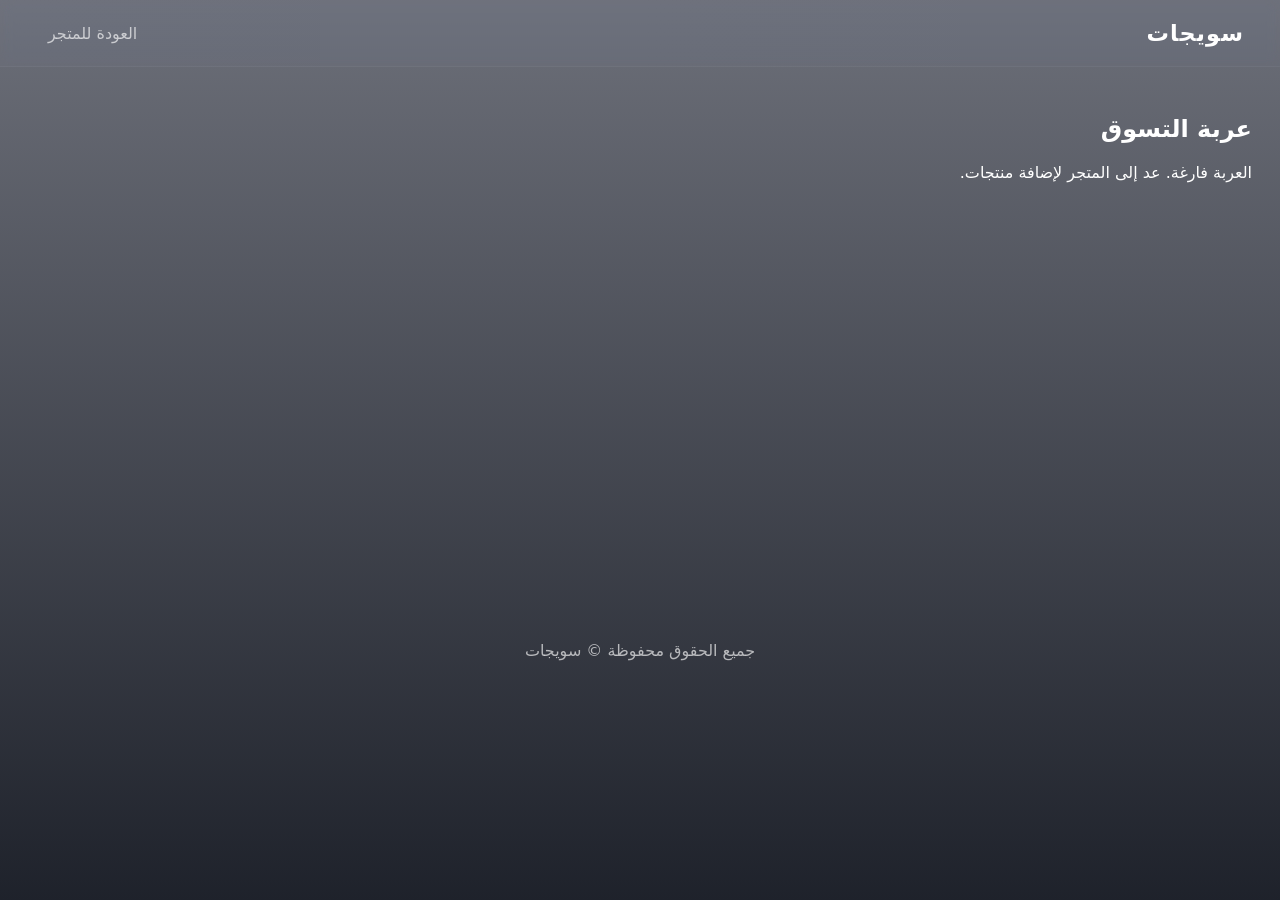
==== cart.html @ cf44f4ce "Add files via upload" ====
<!doctype html>
<html lang="ar" dir="rtl">
<head>
<meta charset="utf-8">
<meta name="viewport" content="width=device-width,initial-scale=1">
<title>عربة التسوق — سويجات</title>
<link rel="stylesheet" href="css/style.css">
</head>
<body>
<header class="site-header">
    <div class="brand"><h1>سويجات</h1></div>
    <nav><ul><li><a href="index.html">العودة للمتجر</a></li></ul></nav>
</header>

<main class="cart-page" style="padding:28px;min-height:60vh;">
    <h2>عربة التسوق</h2>
    <div id="cart-root" class="cart-root">
        <!-- سيتم ملؤها بواسطة السكربت -->
    </div>
</main>

<footer>
    <p>جميع الحقوق محفوظة &copy; <span id="year"></span> سويجات</p>
</footer>

<script>
function getCart(){ try{ return JSON.parse(localStorage.getItem('swayjat_cart')||'[]'); }catch{return [];} }
function saveCart(cart){ localStorage.setItem('swayjat_cart', JSON.stringify(cart)); }

function formatCurrency(n){ return n.toLocaleString('en-US') + ' د.ع'; }

function renderCart(){
    const root = document.getElementById('cart-root');
    const cart = getCart();
    root.innerHTML = '';
    if(cart.length === 0){
        root.innerHTML = '<p>العربة فارغة. عد إلى المتجر لإضافة منتجات.</p>';
        return;
    }

    const list = document.createElement('div');
    list.className = 'cart-list';
    let total = 0;

    cart.forEach(item=>{
        const subtotal = (item.price||0) * (item.qty||0);
        total += subtotal;

        const el = document.createElement('div');
        el.className = 'cart-item';
        el.innerHTML = `
            <img src="${item.img}" alt="${item.name}" loading="lazy">
            <div class="cart-meta">
                <h3>${item.name}</h3>
                <div class="cart-controls-inline">
                    <button class="ci-decrease">−</button>
                    <span class="ci-qty">${item.qty}</span>
                    <button class="ci-increase">+</button>
                </div>
            </div>
            <div class="cart-price">
                <div class="item-sub">${formatCurrency(subtotal)}</div>
                <button class="ci-remove">حذف</button>
            </div>
        `;
        el.dataset.id = item.id;
        list.appendChild(el);
    });

    const summary = document.createElement('div');
    summary.className = 'cart-summary';
    summary.innerHTML = `
        <div>إجمالي العناصر: <strong>${cart.reduce((s,i)=>s+(i.qty||0),0)}</strong></div>
        <div>المجموع: <strong>${formatCurrency(total)}</strong></div>
        <div style="margin-top:12px;"><button id="checkout-btn" class="add-cart-btn">إتمام الطلب</button></div>
    `;

    root.appendChild(list);
    root.appendChild(summary);

    // attach handlers
    root.querySelectorAll('.ci-increase').forEach(b=>{
        b.addEventListener('click', e=>{
            const card = e.target.closest('.cart-item');
            const id = card.dataset.id;
            const cart = getCart();
            const it = cart.find(x=>x.id===id);
            if(it){ it.qty = Math.min(999, it.qty+1); saveCart(cart); renderCart(); }
        });
    });
    root.querySelectorAll('.ci-decrease').forEach(b=>{
        b.addEventListener('click', e=>{
            const card = e.target.closest('.cart-item');
            const id = card.dataset.id;
            const cart = getCart();
            const it = cart.find(x=>x.id===id);
            if(it){ it.qty = Math.max(1, it.qty-1); saveCart(cart); renderCart(); }
        });
    });
    root.querySelectorAll('.ci-remove').forEach(b=>{
        b.addEventListener('click', e=>{
            const card = e.target.closest('.cart-item');
            const id = card.dataset.id;
            let cart = getCart();
            cart = cart.filter(x=>x.id !== id);
            saveCart(cart); renderCart();
        });
    });

    document.getElementById('year').textContent = new Date().getFullYear();
}

document.addEventListener('DOMContentLoaded', renderCart);
</script>

</body>
</html>
---- css/style.css ----
/* استبدل 'your-font-file.ttf' باسم الخط الموجود في مجلد fonts */
@font-face {
    font-family: 'VIP Hala Bold';
    src: url('../fonts/VIP Hala Bold.otf') format('opentype'); /* اسم الملف يجب أن يطابق الملف داخل مجلد fonts */
    font-weight: 700;
    font-style: normal;
    font-display: swap;
}

/* إزالة أو تعليق تعريفات خطوط سابقة إذا لزم */
/*
@font-face {
    font-family: 'CustomArabic';
    src: url('../fonts/اسم-الخط.otf') format('opentype');
    font-weight: 400 700;
    font-style: normal;
    font-display: swap;
}
*/

:root{
    --bg-1: #0b1020;
    --accent: #7b61ff;
    --glass: rgba(255,255,255,0.06);
    --muted: rgba(255,255,255,0.65);
    --compat-height: 72px; /* ارتفاع الشريط الثابت */
}

*{box-sizing:border-box}
html,body{height:100%}
body{
    margin:0;
    padding-bottom: calc(var(--compat-height) + 20px); /* يمنع التداخل مع الشريط الثابت */
    font-family: 'VIP Hala Bold', system-ui, "Segoe UI", Tahoma, Arial, sans-serif;
    background: linear-gradient(180deg, rgba(11,16,32,0.6), rgba(6,10,20,0.9));
    color:#fff;
    overflow-x:hidden;
    -webkit-font-smoothing:antialiased;
    -moz-osx-font-smoothing:grayscale;
}

/* خلفية القماش (canvas) */
#bg-canvas{
    position:fixed;
    inset:0;
    z-index:0;
    display:block;
}

/* الهيكل العام */
.site-header{
    position:relative;
    z-index:2;
    display:flex;
    justify-content:space-between;
    align-items:center;
    padding:20px 36px;
    backdrop-filter: blur(6px) saturate(120%);
    background: linear-gradient(90deg, rgba(255,255,255,0.02), rgba(255,255,255,0.01));
    border-bottom: 1px solid rgba(255,255,255,0.04);
}

.site-header .brand h1{margin:0;font-size:1.4rem;letter-spacing:1px}
.site-header nav ul{display:flex;gap:18px;list-style:none;margin:0;padding:0}
.site-header nav a{color:var(--muted);text-decoration:none;padding:8px 12px;border-radius:8px;transition:all .25s}
.site-header nav a:hover{color:#fff;background:rgba(255,255,255,0.03);transform:translateY(-2px)}

/* عربة في الهيدر */
.header-cart{
    display:flex;
    align-items:center;
    gap:8px;
    color:var(--muted);
    background: rgba(255,255,255,0.02);
    padding:6px 10px;
    border-radius:12px;
    border:1px solid rgba(255,255,255,0.04);
    backdrop-filter: blur(6px);
    cursor:default;
    z-index:3;
}
.cart-badge{
    background:var(--accent);
    color:#fff;
    font-weight:700;
    font-size:0.85rem;
    padding:2px 8px;
    border-radius:999px;
    display:inline-block;
    min-width:26px;
    text-align:center;
    box-shadow: 0 6px 18px rgba(123,97,255,0.2);
}

/* عناصر التحكم داخل البطاقة (زجاجي ويب3) */
.card-controls{
    margin-top:10px;
    display:flex;
    justify-content:space-between;
    align-items:center;
    gap:10px;
    padding:8px;
    border-radius:12px;
    background: linear-gradient(90deg, rgba(255,255,255,0.02), rgba(255,255,255,0.01));
    border:1px solid rgba(255,255,255,0.04);
    backdrop-filter: blur(6px) saturate(120%);
    box-shadow: 0 8px 24px rgba(3,6,24,0.45);
}

/* عداد الكمية */
.qty-control{
    display:flex;
    align-items:center;
    gap:8px;
    background: rgba(255,255,255,0.02);
    padding:6px;
    border-radius:10px;
}
.qty-btn{
    background:transparent;
    color:#fff;
    border:1px solid rgba(255,255,255,0.06);
    width:30px;
    height:30px;
    border-radius:8px;
    font-size:18px;
    line-height:1;
    display:inline-flex;
    align-items:center;
    justify-content:center;
    cursor:pointer;
    transition:transform .15s ease, background .15s;
}
.qty-btn:hover{ transform:translateY(-3px); background: rgba(255,255,255,0.03) }
.qty{ min-width:22px; text-align:center; font-weight:700 }

/* زر إضافة للعربة */
.add-cart-btn{
    /* زجاجي أبيض النص */
    background: linear-gradient(180deg, rgba(255,255,255,0.06), rgba(255,255,255,0.03));
    color:#fff;
    font-weight:700;
    padding:8px 12px;
    border-radius:10px;
    cursor:pointer;
    border:1px solid rgba(255,255,255,0.12);
    backdrop-filter: blur(8px) saturate(130%);
    -webkit-backdrop-filter: blur(8px) saturate(130%);
    box-shadow: 0 8px 24px rgba(3,6,24,0.45);
    transition: transform .18s ease, box-shadow .18s, background .18s;
}
.add-cart-btn:hover{
    transform: translateY(-4px);
    box-shadow: 0 18px 46px rgba(3,6,24,0.6);
    background: linear-gradient(180deg, rgba(255,255,255,0.09), rgba(255,255,255,0.04));
}

/* الهيرو */
.hero{
    position:relative;
    z-index:1;
    padding:60px 36px 40px;
    text-align:center;
}
.hero-title{
    font-size:2.2rem;
    background:linear-gradient(90deg,var(--accent), #00d4ff);
    -webkit-background-clip:text;
    background-clip:text;
    color:transparent;
    margin:0 0 10px;
}
.hero-sub{color:var(--muted);margin:0}

/* بطاقات المنتجات */
.products-section{padding:24px 36px 60px; position:relative; z-index:2}
.product-list{
    display:grid;
    grid-template-columns: repeat(auto-fit, minmax(220px, 1fr));
    gap:20px;
    margin-top:18px;
}
.product-card{
    position:relative;
    background:var(--glass);
    border-radius:16px;
    overflow:hidden;
    box-shadow: 0 8px 30px rgba(3,6,24,0.6);
    transform-style:preserve-3d;
    transition:transform .35s cubic-bezier(.2,.9,.3,1), box-shadow .35s;
    padding:12px;
    cursor:pointer;
    border:1px solid rgba(255,255,255,0.04);
}
.product-card img{
    width:100%;
    display:block;
    border-radius:10px;
    transform:translateZ(20px);
    transition:transform .45s;
}
.card-body{padding:8px}
.card-body h3{margin:6px 0 4px;font-size:1rem}
.price{color:var(--muted);font-weight:600}

/* تأثير عند المرور */
.product-card:hover{
    transform: translateY(-10px) rotateX(6deg) rotateY(-6deg) scale(1.02);
    box-shadow: 0 22px 60px rgba(7,9,30,0.75);
}
.product-card:hover img{
    transform:scale(1.04) translateZ(36px);
}

/* دخول انسيابي */
.product-card.in-view{
    animation: floatUp .7s cubic-bezier(.2,.9,.3,1) both;
}
@keyframes floatUp{
    from{opacity:0; transform:translateY(18px) scale(.99)}
    to{opacity:1; transform:translateY(0) scale(1)}
}

/* تدرج صغير في الأسفل */
footer{padding:18px;text-align:center;color:var(--muted);z-index:2;position:relative}

/* شريط التوافق - تأثير زجاجي ويب3 */
.compatibility-bar{
    position:fixed;
    left:16px;
    right:16px;
    bottom:calc(16px + env(safe-area-inset-bottom)); /* آمن للشاشات مع notch */
    z-index:9999;
    height:var(--compat-height);
    min-height:56px;
    backdrop-filter: blur(10px) saturate(140%);
    background: linear-gradient(90deg, rgba(255,255,255,0.04), rgba(255,255,255,0.02));
    border: 1px solid rgba(255,255,255,0.06);
    border-radius:14px;
    padding:10px 14px;
    box-shadow: 0 10px 30px rgba(3,6,24,0.6);
    display:flex;
    justify-content:center;
    align-items:center;
    pointer-events:auto;
    animation: slideUp .6s cubic-bezier(.2,.9,.3,1) both;
}

.compat-inner{
    width:100%;
    max-width:1100px;
    display:flex;
    align-items:center;
    justify-content:space-between;
    gap:12px;
    padding:6px 8px;
}

.compat-text{
    color:var(--muted);
    font-weight:600;
    font-size:0.95rem;
}

.compat-icons{
    display:flex;
    gap:10px;
    align-items:center;
}

.compat-icons img{
    width:44px;
    height:44px;
    object-fit:contain;
    border-radius:8px;
    background: rgba(255,255,255,0.02);
    padding:6px;
    transition:transform .25s ease, box-shadow .25s;
    box-shadow: 0 6px 18px rgba(7,9,30,0.5);
}

.compat-icons img:hover{
    transform: translateY(-6px) scale(1.06);
    box-shadow: 0 18px 40px rgba(7,9,30,0.7);
}

/* لا يتداخل مع الفوتر على شاشات صغيرة */
@media (max-width:640px){
    .compatibility-bar{left:10px;right:10px;bottom:12px;padding:8px}
    .compat-inner{flex-direction:column;gap:8px;align-items:center}
    .compat-text{font-size:0.85rem}
    .compat-icons img{width:38px;height:38px}
}

@keyframes slideUp{
    from{opacity:0; transform: translateY(12px)}
    to{opacity:1; transform: translateY(0)}
}

/* استجابة */
@media (max-width:600px){
    .hero-title{font-size:1.6rem}
    .site-header{padding:12px 14px}
    .products-section{padding:14px}
}

/* نافذة عربة التسوق (modal) */
.cart-overlay{
    position:fixed;
    inset:0;
    background:rgba(2,6,18,0.55);
    z-index:9998;
    opacity:0;
    pointer-events:none;
    transition:opacity .22s ease;
}
.cart-overlay.open{ opacity:1; pointer-events:auto; }

.cart-modal{
    position:fixed;
    top:20px;
    left:50%;
    transform:translateX(-50%) translateY(-10px);
    width:min(720px, calc(100% - 32px));
    max-height:70vh;
    overflow:auto;
    background: linear-gradient(180deg, rgba(255,255,255,0.03), rgba(255,255,255,0.02));
    border:1px solid rgba(255,255,255,0.06);
    backdrop-filter: blur(10px) saturate(140%);
    border-radius:12px;
    z-index:9999;
    padding:12px;
    box-shadow: 0 22px 60px rgba(3,6,24,0.6);
    opacity:0;
    pointer-events:none;
    transition:opacity .22s ease, transform .22s cubic-bezier(.2,.9,.3,1);
}

/* عندما تفتح النافذة */
.cart-modal.open{
    opacity:1;
    pointer-events:auto;
    transform:translateX(-50%) translateY(0);
}

/* رأس النافذة */
.cart-modal-header{
    display:flex;
    justify-content:space-between;
    align-items:center;
    gap:8px;
    margin-bottom:8px;
}
.cart-close{
    background:transparent;
    border:none;
    color:var(--muted);
    font-size:18px;
    cursor:pointer;
    padding:6px;
    border-radius:8px;
}
.cart-close:hover{ background:rgba(255,255,255,0.02); color:#fff; }

/* محتوى القائمة */
.cart-modal-content{display:flex;flex-direction:column;gap:10px}
.cart-row{
    display:flex;
    align-items:center;
    justify-content:space-between;
    gap:12px;
    padding:10px;
    border-radius:10px;
    background: linear-gradient(90deg, rgba(255,255,255,0.02), rgba(255,255,255,0.01));
    border:1px solid rgba(255,255,255,0.04);
}
.cart-row .meta{flex:1; text-align:right}
.cart-row h4{margin:0;font-size:1rem}
.cart-row .price{font-weight:700; color:var(--muted); min-width:86px; text-align:left}

/* عناصر التحكم داخل الصف */
.cart-row .row-controls{display:inline-flex;gap:8px;align-items:center}
.cart-row .row-controls button{width:34px;height:34px;border-radius:8px;border:1px solid rgba(255,255,255,0.06);background:transparent;color:#fff;cursor:pointer}

.cart-summary-modal{
    margin-top:8px;
    padding:10px;
    border-radius:10px;
    background:rgba(255,255,255,0.02);
    display:flex;
    justify-content:space-between;
    align-items:center;
    gap:12px;
}

/* تنسيق نموذج إتمام الطلب داخل الـ modal - تأثير زجاجي */
.checkout-form{
    margin-top:10px;
    padding:10px;
    border-radius:10px;
    background: linear-gradient(180deg, rgba(255,255,255,0.02), rgba(255,255,255,0.01));
    border:1px solid rgba(255,255,255,0.04);
    backdrop-filter: blur(8px) saturate(120%);
    box-shadow: 0 10px 30px rgba(3,6,24,0.35);
    display:flex;
    flex-direction:column;
    gap:8px;
}
.checkout-form label{display:flex;flex-direction:column;gap:6px;font-size:0.95rem;color:var(--muted)}
.checkout-form input[type="text"],
.checkout-form input[type="tel"],
.checkout-form textarea{
    padding:8px 10px;
    border-radius:8px;
    border:1px solid rgba(255,255,255,0.06);
    background:rgba(0,0,0,0.12);
    color:#fff;
    outline:none;
}
.checkout-form input:focus, .checkout-form textarea:focus{
    box-shadow: 0 6px 20px rgba(123,97,255,0.09);
    border-color: rgba(123,97,255,0.22);
}

/* أزرار داخل النموذج */
.checkout-actions{display:flex;justify-content:space-between;align-items:center;gap:10px}
.checkout-actions .add-cart-btn{padding:8px 12px}
.checkout-actions .cart-close{padding:8px 10px}

/* استجابة */
@media (max-width:640px){
    .cart-modal{ width:calc(100% - 20px); top:12px; left:50% }
}
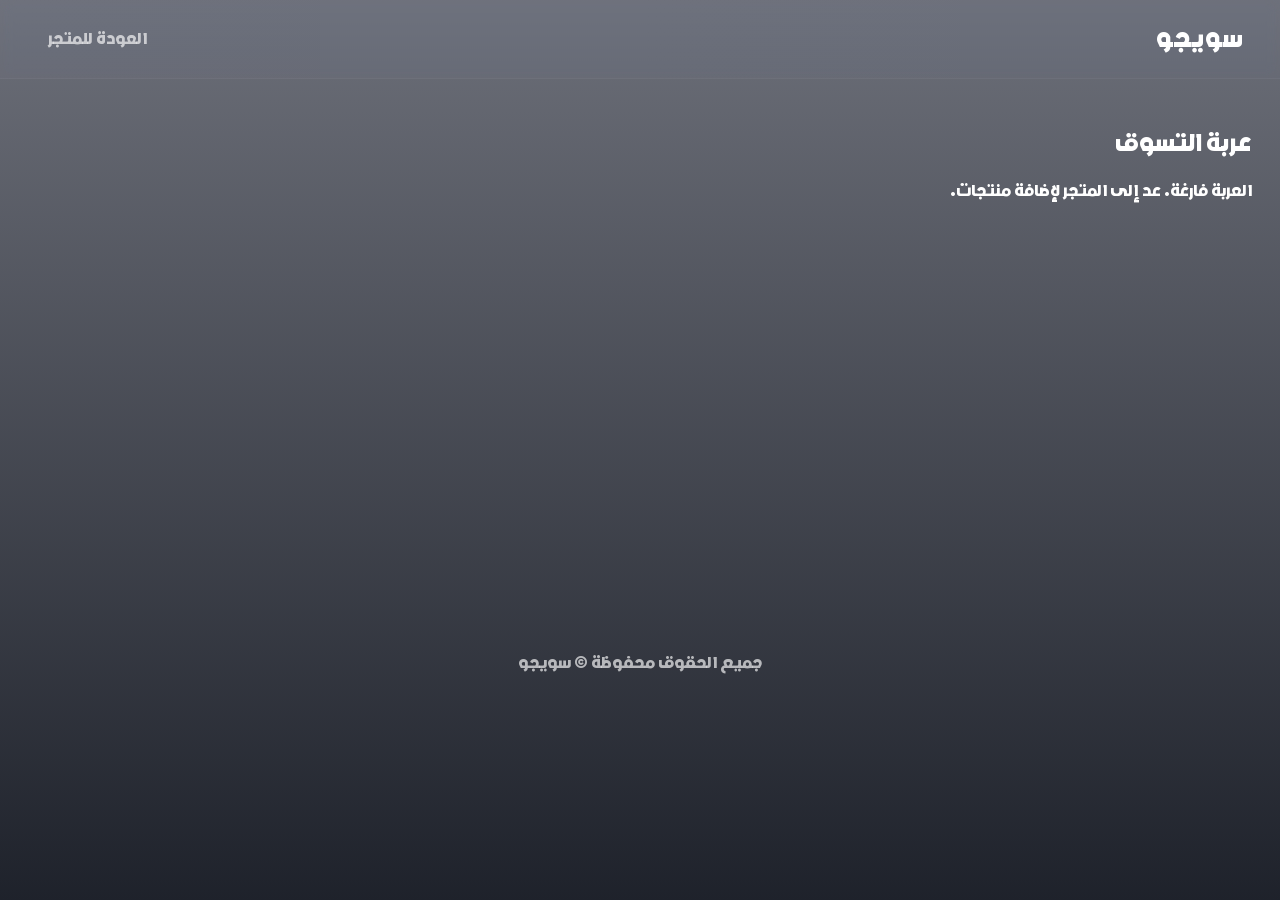
==== commit 16ace265: "Update product colors and modal logic" ====
--- a/cart.html
+++ b/cart.html
@@ -3,12 +3,12 @@
 <head>
 <meta charset="utf-8">
 <meta name="viewport" content="width=device-width,initial-scale=1">
-<title>عربة التسوق — سويجات</title>
+<title>عربة التسوق — سويجو</title>
 <link rel="stylesheet" href="css/style.css">
 </head>
 <body>
 <header class="site-header">
-    <div class="brand"><h1>سويجات</h1></div>
+    <div class="brand"><h1>سويجو</h1></div>
     <nav><ul><li><a href="index.html">العودة للمتجر</a></li></ul></nav>
 </header>
 
@@ -20,7 +20,7 @@
 </main>
 
 <footer>
-    <p>جميع الحقوق محفوظة &copy; <span id="year"></span> سويجات</p>
+    <p>جميع الحقوق محفوظة &copy; <span id="year"></span> سويجو</p>
 </footer>
 
 <script>
--- a/css/style.css
+++ b/css/style.css
@@ -27,16 +27,27 @@
 }
 
 *{box-sizing:border-box}
-html,body{height:100%}
+html,body{
+    height:100%;
+    width: 100%;
+    max-width: 100%;
+    overflow-x: hidden; /* منع التمرير الأفقي */
+}
 body{
     margin:0;
     padding-bottom: calc(var(--compat-height) + 20px); /* يمنع التداخل مع الشريط الثابت */
     font-family: 'VIP Hala Bold', system-ui, "Segoe UI", Tahoma, Arial, sans-serif;
+    font-size: 0.9rem; /* تصغير الخط قليلاً */
     background: linear-gradient(180deg, rgba(11,16,32,0.6), rgba(6,10,20,0.9));
     color:#fff;
-    overflow-x:hidden;
     -webkit-font-smoothing:antialiased;
     -moz-osx-font-smoothing:grayscale;
+}
+
+/* منع الصور من تجاوز الحاويات */
+img, svg, video, canvas {
+    max-width: 100%;
+    height: auto;
 }
 
 /* خلفية القماش (canvas) */
@@ -226,12 +237,10 @@
 
 /* شريط التوافق - تأثير زجاجي ويب3 */
 .compatibility-bar{
-    position:fixed;
-    left:16px;
-    right:16px;
-    bottom:calc(16px + env(safe-area-inset-bottom)); /* آمن للشاشات مع notch */
-    z-index:9999;
-    height:var(--compat-height);
+    position:relative; /* تم التغيير من fixed إلى relative ليظهر في الأسفل */
+    margin: 20px auto; /* توسيط وإضافة مسافة */
+    max-width: 1100px; /* تحديد العرض الأقصى */
+    z-index:2;
     min-height:56px;
     backdrop-filter: blur(10px) saturate(140%);
     background: linear-gradient(90deg, rgba(255,255,255,0.04), rgba(255,255,255,0.02));
@@ -284,13 +293,8 @@
     box-shadow: 0 18px 40px rgba(7,9,30,0.7);
 }
 
-/* لا يتداخل مع الفوتر على شاشات صغيرة */
-@media (max-width:640px){
-    .compatibility-bar{left:10px;right:10px;bottom:12px;padding:8px}
-    .compat-inner{flex-direction:column;gap:8px;align-items:center}
-    .compat-text{font-size:0.85rem}
-    .compat-icons img{width:38px;height:38px}
-}
+/* لا يتداخل مع الفوتر على شاشات صغيرة - تم دمج القواعد في الأسفل */
+/* @media (max-width:640px){ ... } removed to avoid duplicates */
 
 @keyframes slideUp{
     from{opacity:0; transform: translateY(12px)}
@@ -430,4 +434,152 @@
 /* استجابة */
 @media (max-width:640px){
     .cart-modal{ width:calc(100% - 20px); top:12px; left:50% }
-}+    
+    /* تحسين عرض البطاقات على الهاتف */
+    .product-list{
+        grid-template-columns: repeat(2, 1fr);
+        gap: 10px;
+    }
+    .product-card {
+        padding: 8px;
+    }
+    .card-body h3 {
+        font-size: 0.9rem;
+        white-space: nowrap;
+        overflow: hidden;
+        text-overflow: ellipsis;
+    }
+    .card-controls {
+        flex-direction: column;
+        gap: 8px;
+        padding: 6px;
+    }
+    .qty-control {
+        width: 100%;
+        justify-content: space-between;
+        padding: 4px;
+    }
+    .add-cart-btn {
+        width: 100%;
+        text-align: center;
+        padding: 8px;
+        font-size: 0.9rem;
+    }
+    
+    /* تحسينات عامة للهاتف */
+    .products-section { padding: 16px 3%; } /* استخدام نسبة مئوية للحواف */
+    .hero { padding: 30px 3% 10px; }
+    .hero-title { font-size: 1.8rem; }
+    
+    .compatibility-bar{
+        width: 94%; /* نسبة مئوية آمنة */
+        padding:8px;
+        margin: 10px auto;
+        left: 0; right: 0; /* ضمان التوسيط */
+    }
+    .compat-inner{flex-direction:column;gap:8px;align-items:center}
+    .compat-text{font-size:0.85rem}
+    .compat-icons img{width:38px;height:38px}
+}
+/* ������� �������� */
+.categories-filter {
+    display: flex;
+    gap: 10px;
+    margin-bottom: 20px;
+    overflow-x: auto;
+    padding-bottom: 5px;
+    scrollbar-width: none; /* Firefox */
+}
+.categories-filter::-webkit-scrollbar {
+    display: none; /* Chrome/Safari */
+}
+.cat-btn {
+    background: rgba(255,255,255,0.05);
+    border: 1px solid rgba(255,255,255,0.1);
+    color: var(--muted);
+    padding: 8px 16px;
+    border-radius: 20px;
+    cursor: pointer;
+    white-space: nowrap;
+    transition: all 0.3s ease;
+}
+.cat-btn.active, .cat-btn:hover {
+    background: var(--accent);
+    color: #fff;
+    border-color: var(--accent);
+}
+
+/* �� ������ */
+.whatsapp-btn {
+    display: inline-flex;
+    align-items: center;
+    gap: 10px;
+    background: #25D366;
+    color: #fff;
+    padding: 10px 20px;
+    border-radius: 8px;
+    text-decoration: none;
+    font-weight: bold;
+    margin-top: 15px;
+    transition: transform 0.2s;
+}
+.whatsapp-btn:hover {
+    transform: scale(1.05);
+}
+
+/* ������ ������ �� ������� */
+.product-detail-view {
+    display: flex;
+    flex-direction: column;
+    gap: 15px;
+}
+.product-detail-view img {
+    width: 100%;
+    border-radius: 12px;
+    max-height: 300px;
+    object-fit: contain;
+    background: rgba(255,255,255,0.02);
+}
+.product-detail-info h3 {
+    margin: 0 0 10px;
+    font-size: 1.5rem;
+    color: #fff;
+}
+.product-detail-info .price {
+    font-size: 1.2rem;
+    color: var(--accent);
+    margin-bottom: 15px;
+    display: block;
+}
+.product-detail-info p {
+    color: var(--muted);
+    line-height: 1.6;
+    margin-bottom: 20px;
+}
+
+
+/* ����� ������� */
+.contact-buttons {
+    display: flex;
+    gap: 15px;
+    justify-content: center;
+    flex-wrap: wrap;
+    margin-top: 15px;
+}
+
+.instagram-btn {
+    display: inline-flex;
+    align-items: center;
+    gap: 10px;
+    background: linear-gradient(45deg, #f09433 0%, #e6683c 25%, #dc2743 50%, #cc2366 75%, #bc1888 100%);
+    color: #fff;
+    padding: 10px 20px;
+    border-radius: 8px;
+    text-decoration: none;
+    font-weight: bold;
+    transition: transform 0.2s;
+}
+.instagram-btn:hover {
+    transform: scale(1.05);
+}
+
